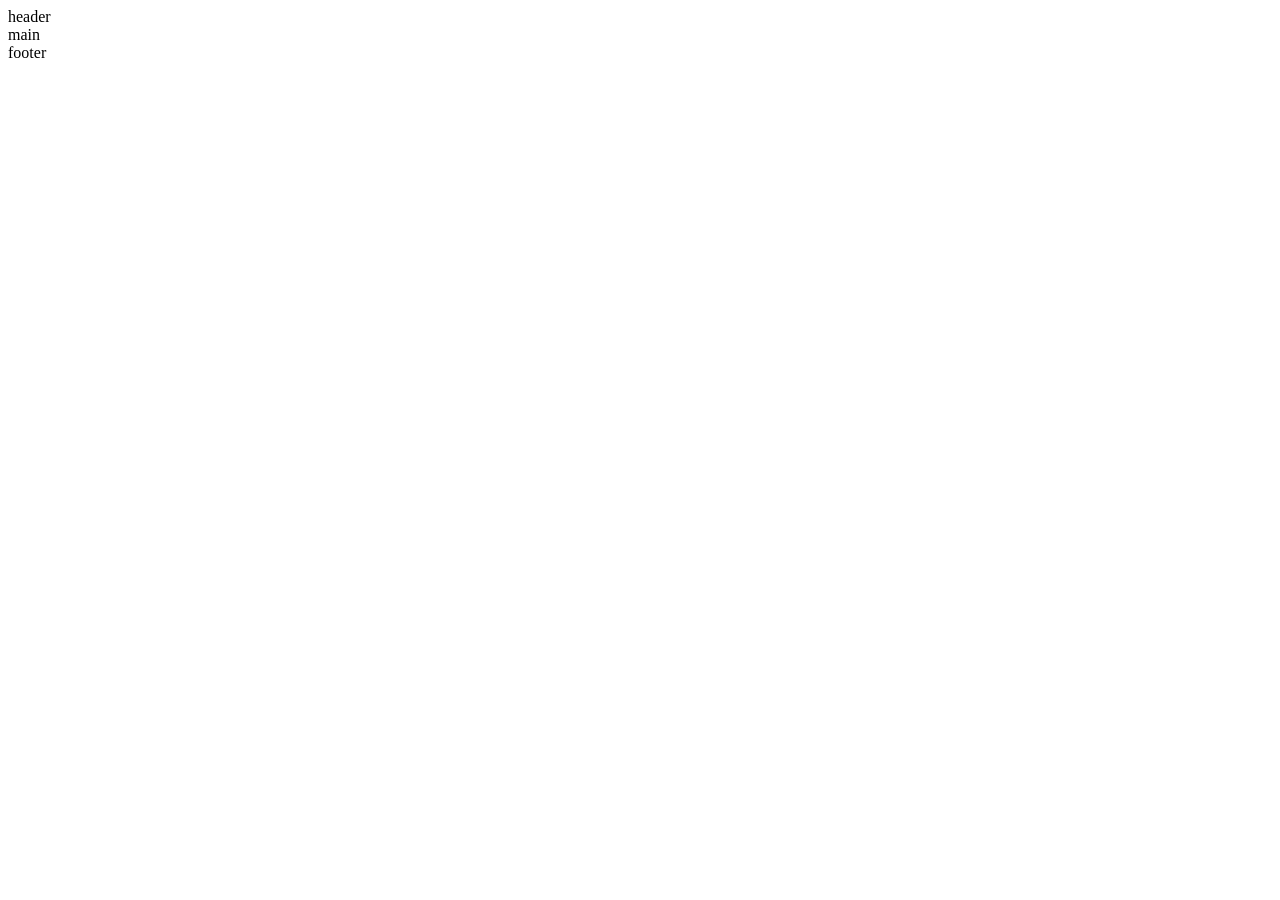
==== common.html @ 57f2ccaa "[🗒 rename] html 파일명 수정" ====
<!DOCTYPE html>
<html lang="ko-KR">
<head>
  <meta charset="UTF-8">
  <meta name="viewport" content="width=device-width, initial-scale=1.0">
  <title>몬스터 헌터 몬스터 데이터베이스 - 모든 대형 몬스터 정보 | MHMDB</title>
  <link rel="stylesheet" href="./css/common.css">
  <!-- font -->
  <link rel="preconnect" href="https://fonts.googleapis.com">
  <link rel="preconnect" href="https://fonts.gstatic.com" crossorigin>
  <link href="https://fonts.googleapis.com/css2?family=Monomaniac+One&display=swap" rel="stylesheet">
  <!-- fontawesome -->
  <link rel="stylesheet" href="https://cdnjs.cloudflare.com/ajax/libs/font-awesome/6.5.2/css/all.min.css" integrity="sha512-SnH5WK+bZxgPHs44uWIX+LLJAJ9/2PkPKZ5QiAj6Ta86w+fsb2TkcmfRyVX3pBnMFcV7oQPJkl9QevSCWr3W6A==" crossorigin="anonymous" referrerpolicy="no-referrer" />
</head>
<body>
  <!-- header -->
  <header>
    <div class="wrap">header</div>
  </header>
  <!-- /header -->

  <!-- main -->
  <main>
    <div class="wrap">main</div>
  </main>
  <!-- /main -->

  <!-- footer -->
  <footer>
    <div class="wrap">footer</div>
  </footer>
  <!-- /footer -->
</body>
</html>
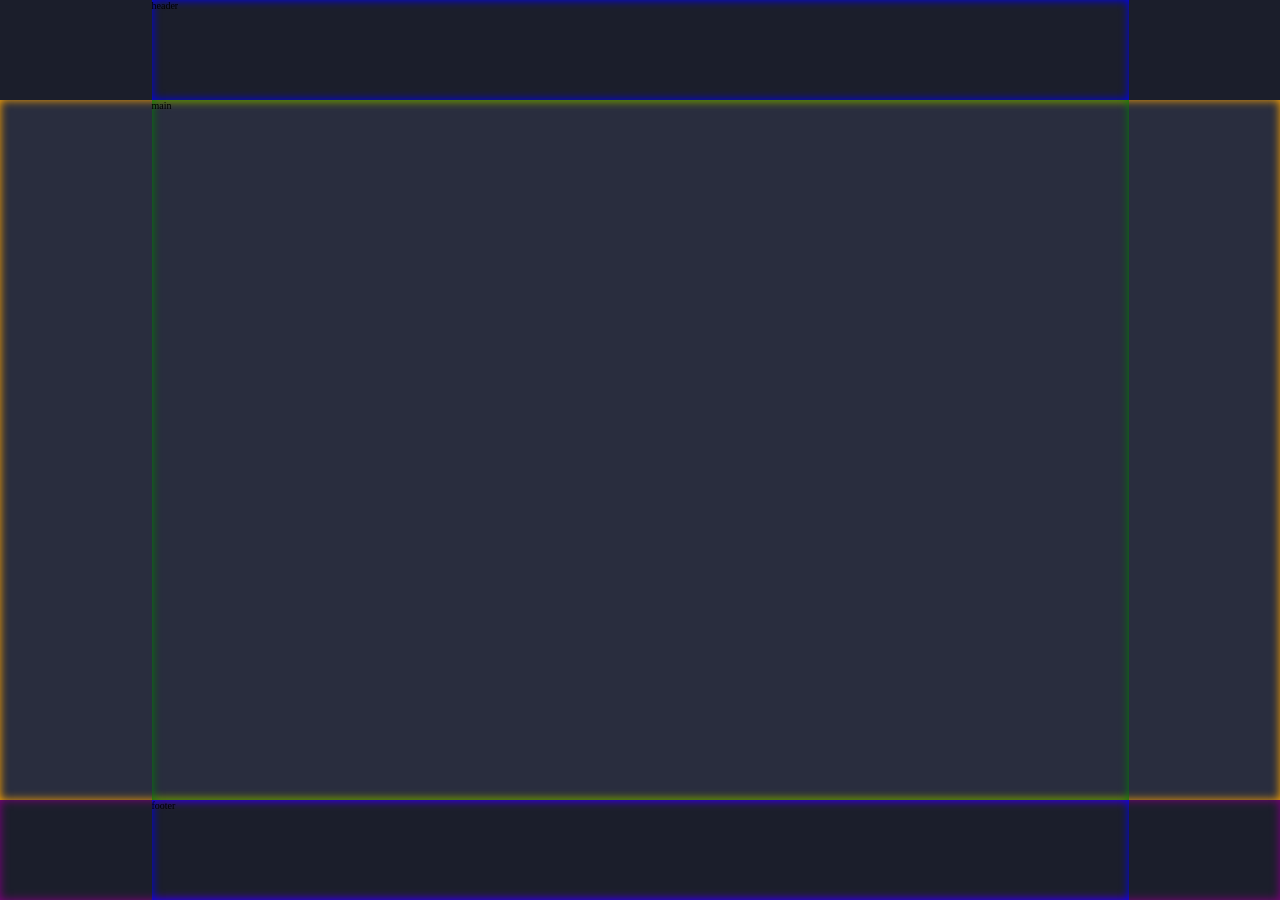
==== commit 4ece3803: "[🔨 refactor] fontawesome 삭제" ====
--- a/common.html
+++ b/common.html
@@ -9,8 +9,6 @@
   <link rel="preconnect" href="https://fonts.googleapis.com">
   <link rel="preconnect" href="https://fonts.gstatic.com" crossorigin>
   <link href="https://fonts.googleapis.com/css2?family=Monomaniac+One&display=swap" rel="stylesheet">
-  <!-- fontawesome -->
-  <link rel="stylesheet" href="https://cdnjs.cloudflare.com/ajax/libs/font-awesome/6.5.2/css/all.min.css" integrity="sha512-SnH5WK+bZxgPHs44uWIX+LLJAJ9/2PkPKZ5QiAj6Ta86w+fsb2TkcmfRyVX3pBnMFcV7oQPJkl9QevSCWr3W6A==" crossorigin="anonymous" referrerpolicy="no-referrer" />
 </head>
 <body>
   <!-- header -->
--- a/css/common.css
+++ b/css/common.css
@@ -0,0 +1,92 @@
+/* 전역 변수 */
+:root {
+  --main-color: #1B1E2B;
+  --sub-color: #292D3E;
+  --border-color: #71726C;
+  --lg-font: 36px;
+  --md-font: 24px;
+  --basic-font: 18px;
+  --sm-font: 14px;
+}
+
+/* reset css */
+body, header, main, footer, h1, h2, h3, h4, h5, h6, p, ul, li {
+  margin: 0;
+  padding: 0;
+}
+
+li {
+  list-style: none;
+}
+
+a {
+  text-decoration: none;
+}
+
+html {
+  font-size: 10px;
+}
+
+h1, h2, h3, h4, h5, h6, p, strong {
+  color: #fff;
+  font-family: "Monomaniac One";
+}
+
+.a11y-hidden {
+  clip: rect(1px, 1px, 1px, 1px);
+  clip-path: inset(50%);
+  width: 1px;
+  height: 1px;
+  margin: -1px;
+  overflow: hidden;
+  padding: 0;
+  position: absolute;
+}
+
+body {
+  height: 100%;
+}
+
+header {
+  width: 100%;
+  min-height: 100px;
+  position: fixed;
+  top: 0;
+  left: 0;
+  background-color: var(--main-color);
+  z-index: 1;
+}
+
+.wrap .logo {
+  width: 164px;
+  padding: 18px 25px;
+  box-sizing: border-box;
+}
+
+main {
+  margin-top: 100px;
+  min-height: calc(100vh - 200px);
+  background-color: var(--sub-color);
+  box-shadow: inset 0 0 10px orange;
+}
+
+main .wrap {
+  min-height: calc(100vh - 200px);
+  box-shadow: inset 0 0 10px green;
+}
+
+footer {
+  width: 100%;
+  min-height: 100px;
+  background-color: var(--main-color);
+  box-shadow: inset 0 0 10px purple;
+}
+
+.wrap {
+  width: calc(100% - 303px);
+  /* 스크롤 width 17px 제외시킨 값 */
+  min-height: 100px;
+  box-sizing: border-box;
+  margin: 0 auto;
+  box-shadow: inset 0 0 10px blue;
+}
